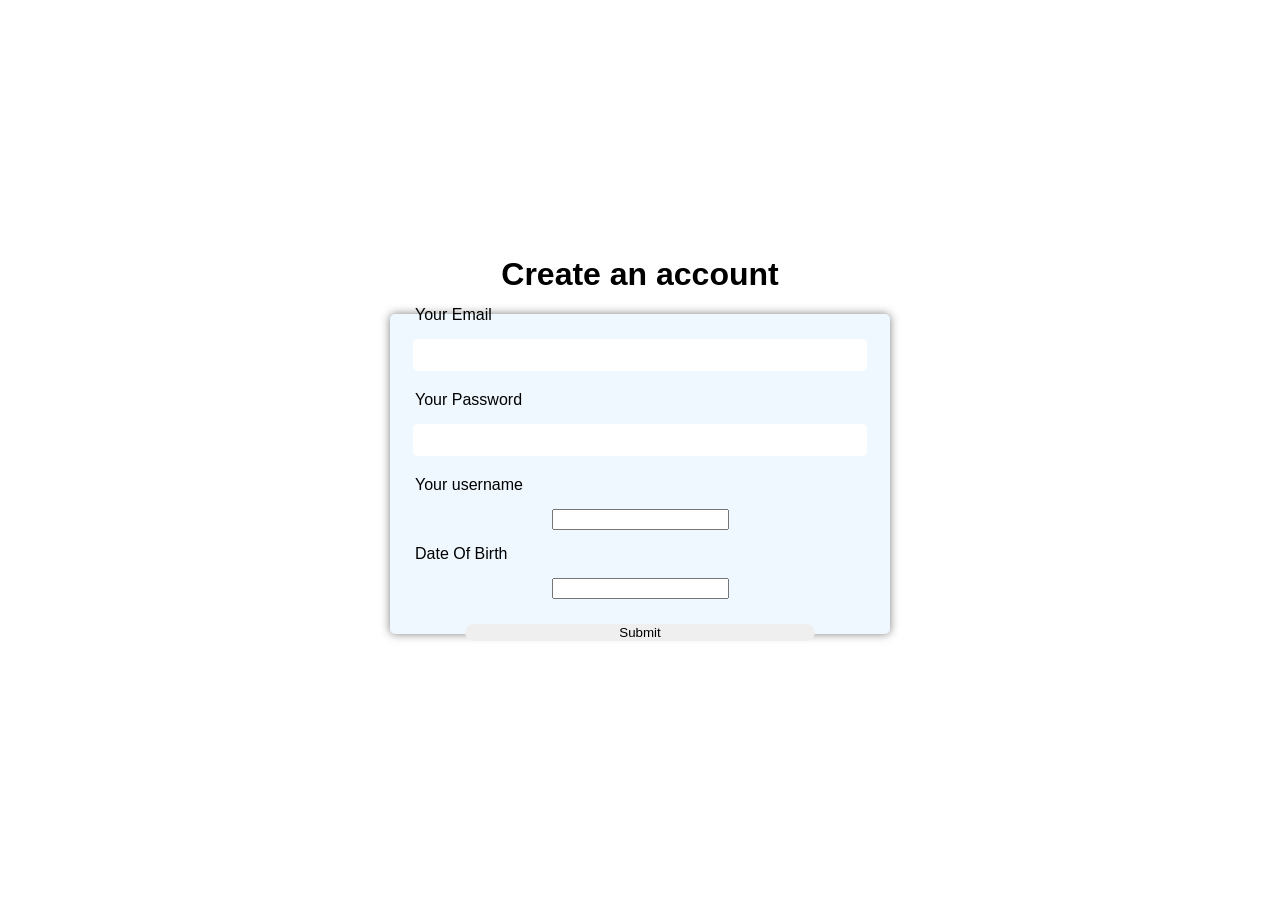
==== wwwroot/Register/Register.html @ 3276b9f3 "Login and Register pages created. Added basic password and email validator with javascript" ====
﻿<!DOCTYPE html>
<html>
<head>
    <meta charset="utf-8" />
    <title></title>
    <link rel="stylesheet" href="style.css" />
</head>
<body>
    <main>
        <div class="registerContainer">
            <h1>Create an account</h1>
            <form action="script.js" id="registerForm" novalidate>
                <label for="email" id="labelEmail">Your Email</label>
                <input type="email" id="email" name="email" />
                <label for="password" id="labelPass">Your Password</label>
                <input type="password" id="password" name="password" min="6" max="20">
                <label for="username" id="labelusername">Your username</label>
                <input type="text" id="username" name="username" min="6" max="20">
                <label for="dateofbirth" id="labeldateofbirth">Date Of Birth</label>
                <input type="text" id="us" name="dateofbirth" min="6" max="20">
                <input type="submit" value="Submit" id="submit" />
            </form>
            <p id="errorMessage"></p>
        </div>
    </main>
</body>
</html>
---- wwwroot/Register/style.css ----
﻿body {
    margin: 0;
    background-image: url("https://cdn.photoroom.com/v2/image-cache?path=gs://background-7ef44.appspot.com/backgrounds_v3/cats/37_cats.jpg");
    background-size: 100vw 100vh;
}

.registerContainer {
    display: flex;
    justify-content: center;
    align-items: center;
    flex-direction: column;
    height: 100vh;
    font-family: Arial, Helvetica, sans-serif;
}

#registerForm {
    background-color: aliceblue;
    box-shadow: 0 0px 10px rgba(0, 0, 0, 0.5);
    border-radius: 5px;
    height: 320px;
    width: 100%;
    max-width: 500px;
    min-height: 300px;
    padding: 20px;
    box-sizing: border-box;
    display: flex;
    justify-content: center;
    align-items: center;
    flex-direction: column;
    gap: 15px;
}

.linkContainer {
    display: flex;
    margin-top: 10px;
    gap: 33px;
}

#labelEmail, #labelPass {
    display: flex;
    justify-content: flex-start;
}

label {
    text-align: left;
    width: 450px;
}

#email, #password {
    display: flex;
    border-radius: 5px;
    border-style: none;
    width: 100%;
    max-width: 450px;
    min-height: 30px;
    margin-bottom: 5px;
    font-size: 25px;
}

#submit {
    display: flex;
    width: 350px;
    margin-top: 10px;
    border-radius: 20px;
    height: 35px;
    border-style: none;
    background: linear-gradient()
}
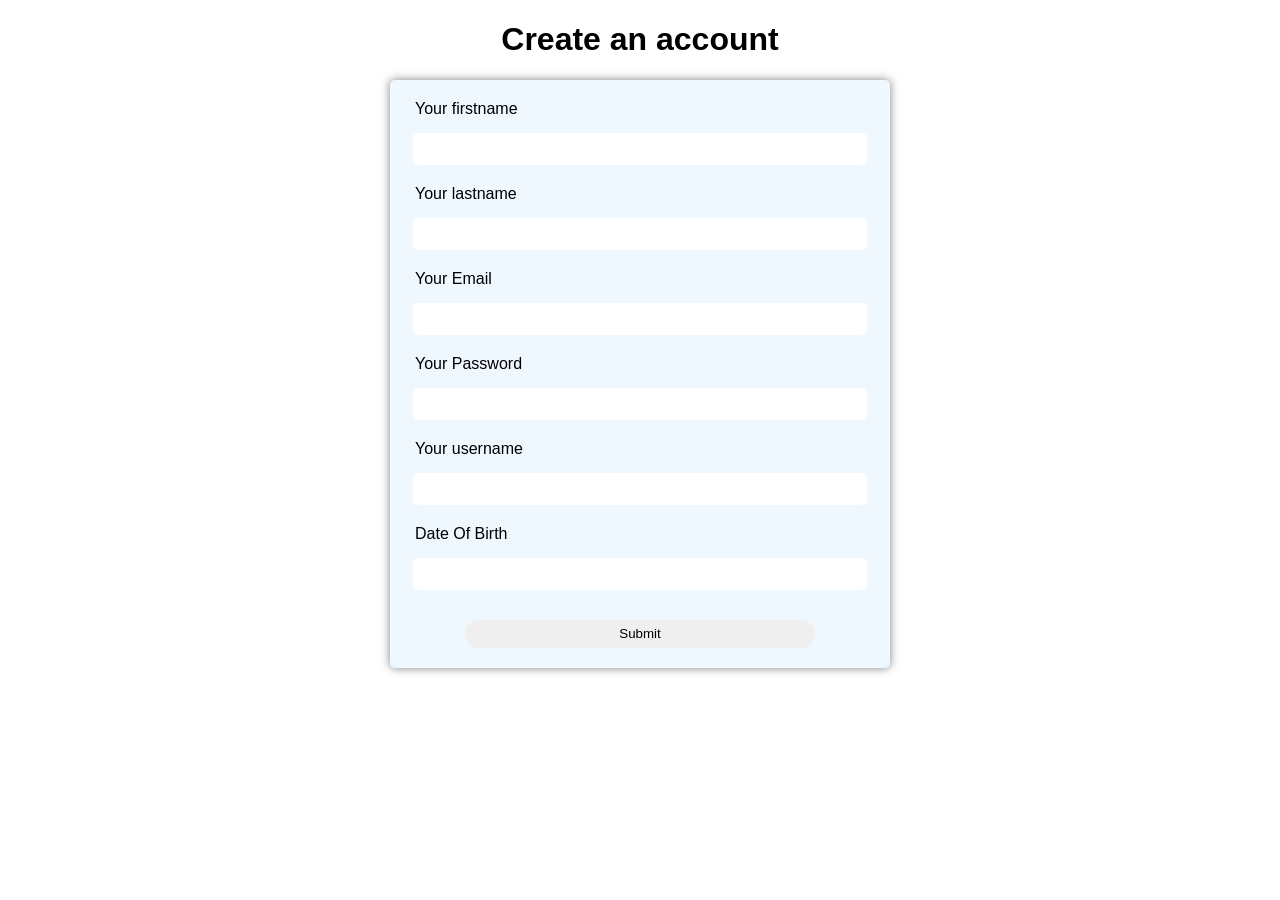
==== commit ccc8ff11: "mock version of register html page and register validation done" ====
--- a/wwwroot/Register/Register.html
+++ b/wwwroot/Register/Register.html
@@ -3,25 +3,38 @@
 <head>
     <meta charset="utf-8" />
     <title></title>
-    <link rel="stylesheet" href="style.css" />
+    <link rel="stylesheet" href="registerform.css" />
 </head>
 <body>
     <main>
         <div class="registerContainer">
             <h1>Create an account</h1>
-            <form action="script.js" id="registerForm" novalidate>
+            <form action="register.js" id="registerForm" novalidate>
+
+                <label for="firstname" id="labelFirstname">Your firstname</label>
+                <input type="text" id="firstName" name="firstName" />
+
+                <label for="lastname" id="labelLastname">Your lastname</label>
+                <input type="text" id="lastName" name="lastName" />
+
                 <label for="email" id="labelEmail">Your Email</label>
                 <input type="email" id="email" name="email" />
+
                 <label for="password" id="labelPass">Your Password</label>
                 <input type="password" id="password" name="password" min="6" max="20">
-                <label for="username" id="labelusername">Your username</label>
+
+                <label for="username" id="labelUsername">Your username</label>
                 <input type="text" id="username" name="username" min="6" max="20">
-                <label for="dateofbirth" id="labeldateofbirth">Date Of Birth</label>
-                <input type="text" id="us" name="dateofbirth" min="6" max="20">
+
+                <label for="dateofbirth" id="labelDateOfBirth">Date Of Birth</label>
+                <input type="text" id="dateofbirth" name="dateofbirth" min="6" max="20">
+
                 <input type="submit" value="Submit" id="submit" />
             </form>
-            <p id="errorMessage"></p>
+            <p id="Message"></p>
         </div>
     </main>
+
+    <script src="register.js"></script>
 </body>
 </html>
--- a/wwwroot/Register/registerform.css
+++ b/wwwroot/Register/registerform.css
@@ -0,0 +1,68 @@
+﻿body {
+    margin: 0;
+    background-image: url("https://cdn.photoroom.com/v2/image-cache?path=gs://background-7ef44.appspot.com/backgrounds_v3/cats/37_cats.jpg");
+    background-size: 100vw 100vh;
+}
+
+.registerContainer {
+    display: flex;
+    justify-content: center;
+    align-items: center;
+    flex-direction: column;
+    height: 700px;
+    font-family: Arial, Helvetica, sans-serif;
+}
+
+#registerForm {
+    background-color: aliceblue;
+    box-shadow: 0 0px 10px rgba(0, 0, 0, 0.5);
+    border-radius: 5px;
+    height: 720px;
+    width: 100%;
+    max-width: 500px;
+    min-height: 300px;
+    padding: 20px;
+    box-sizing: border-box;
+    display: flex;
+    justify-content: center;
+    align-items: center;
+    flex-direction: column;
+    gap: 15px;
+}
+
+.linkContainer {
+    display: flex;
+    margin-top: 10px;
+    gap: 33px;
+}
+
+#labelEmail, #labelPass, #labelUsername, #labelDateOfBirth, #labelFirstname, #labelLastname {
+    display: flex;
+    justify-content: flex-start;
+}
+
+label {
+    text-align: left;
+    width: 450px;
+}
+
+#email, #password, #username, #dateofbirth, #firstName, #lastName {
+    display: flex;
+    border-radius: 5px;
+    border-style: none;
+    width: 100%;
+    max-width: 450px;
+    min-height: 30px;
+    margin-bottom: 5px;
+    font-size: 25px;
+}
+
+#submit {
+    display: flex;
+    width: 350px;
+    margin-top: 10px;
+    border-radius: 20px;
+    height: 35px;
+    border-style: none;
+    background: linear-gradient()
+}
